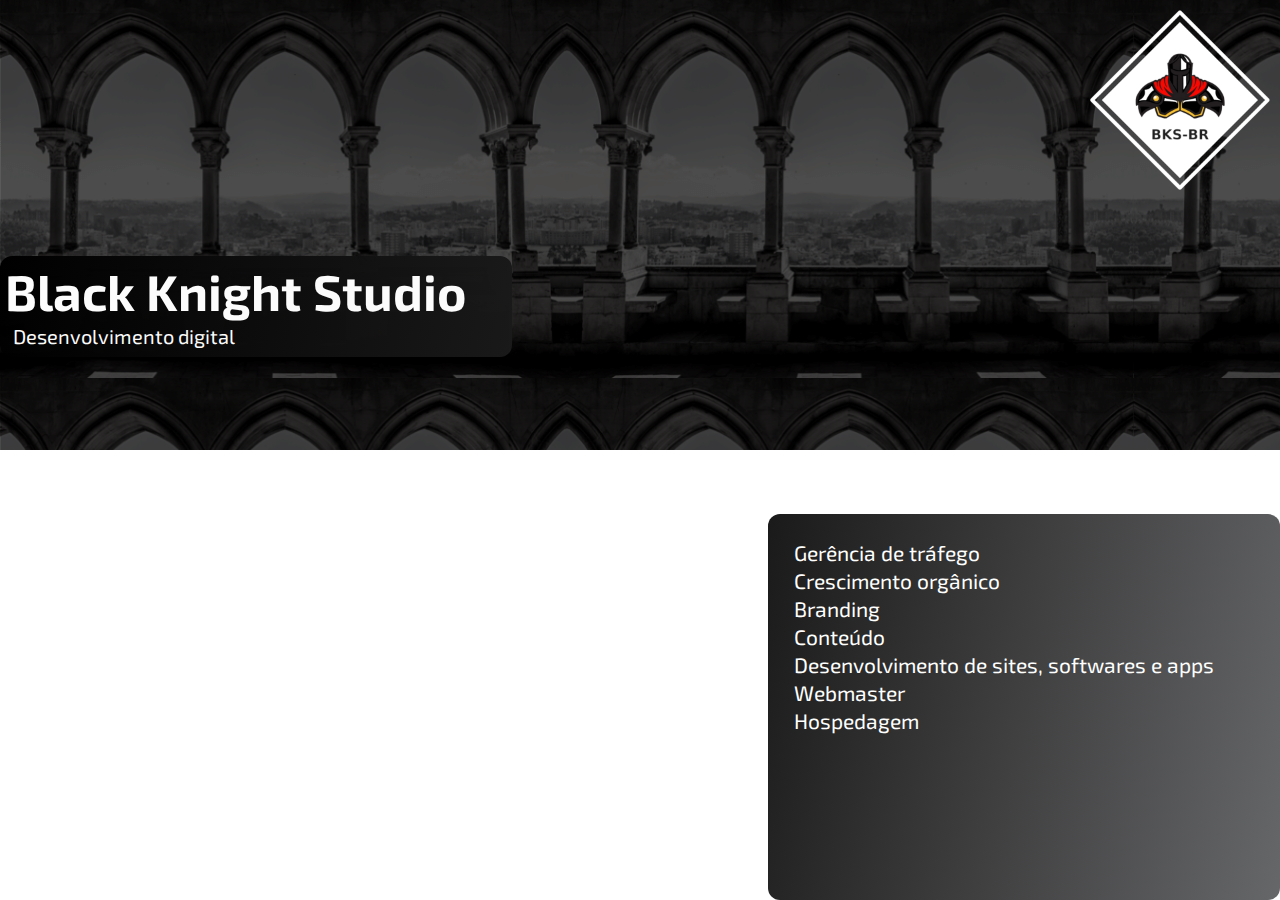
==== BKS(2.0)/index.html @ 26e934d5 "Middle 2 commit" ====
<!DOCTYPE html>
<html lang="pt-br" dir="ltr">
    <head>
        <meta charset="utf-8">
        <meta name="viewport" content="width=device-width, initial-scale=1.0">
        <title>BKS-BR || Melhorando o mundo um site por vez.</title>
        <link type="text/css" rel="stylesheet" href="_css/estilo.css">
        <link rel="stylesheet" href="https://cdnjs.cloudflare.com/ajax/libs/font-awesome/5.15.3/css/all.min.css" integrity="sha512-iBBXm8fW90+nuLcSKlbmrPcLa0OT92xO1BIsZ+ywDWZCvqsWgccV3gFoRBv0z+8dLJgyAHIhR35VZc2oM/gI1w==" crossorigin="anonymous" referrerpolicy="no-referrer" />
        <link rel="preconnect" href="https://fonts.googleapis.com">
        <link rel="preconnect" href="https://fonts.gstatic.com" crossorigin>
        <link href="https://fonts.googleapis.com/css2?family=MedievalSharp&family=Yellowtail&family=Dancing+Script&family=Exo+2:ital,wght@1,100;1,300&family=Poppins:wght@200&display=swap" rel="stylesheet">
    </head>
    <body>
        <div class="logo-top">
            <img src="_imagens/BKS-BR.png" alt="Black Knight Studio Logo">
            <ul class="menu-top">
                <li>Ferramentas</li>
                <li>Cadastre se</li>
                <li>Contato</li>
            </ul>
        </div>
        <div class='container'>
            <section class='cover'>
                <div class="bar marble">
                    <div class="text-top">
                        <header class='card'>
                            <h1 class='title'>Black Knight Studio</h1>
                            <p class='subTitle'>Desenvolvimento digital</p>
                        </header>
                    </div>
                </div>
                <div class="bar">
                    <div class="text-top-bottom">
                        <p><i class="fas fa-traffic-light"></i> Gerência de tráfego</p>
                        <p><i class="fas fa-seedling"></i> Crescimento orgânico</p>
                        <p><i class="fas fa-money-bill-wave-alt"></i> Branding</p>
                        <p><i class="fas fa-arrow-circle-up"></i> Conteúdo</p>
                        <p><i class="fas fa-code"></i> Desenvolvimento de sites, softwares e apps</p>
                        <p><i class="fas fa-wifi"></i> Webmaster</p>
                        <p><i class="fas fa-database"></i> Hospedagem</p>
                    </div>
                </div>
            </section>
            <section class='middle1'>
                <div class="card-middle">
                    <img src="_imagens/BKSvictory.gif" alt="BKS-BR victory gif">
                    <p>
                        A mais de dez anos o desenvolvimento, implementação e manutenção de soluções
                         digitais para pequenas e médias empresas é a meta da BKS-BR.
                         <em>Tendo implementado mais de onze projetos de sucesso</em>, ao longo de sua existência,
                          a nossa empresa busca inserir soluções específicas e únicas, mantendo
                          um relacionamento próximo e alinhado com nossos clientes.
                    </p>
                </div>
                <div class="tecnologies">
                    <h1>HTML5</h1>
                    <h1>CSS3</h1>
                    <h1>JavaScript</h1>
                    <h1>Python</h1>
                </div>
            </section>
            <section class='middle2'>
                <div class="containerMiddle2">
                    <div class="cardMiddle2">
                        <div class="sneaker">
                            <div class="circle">
                                <img src="_imagens/BKS-BR.png" alt="Adidas Sneakers!">
                            </div>
                        </div>
                        <div class="info">
                            <h1 class='titleMiddle2'>Redes sociais</h1>
                            <h3 class=''>FUTURE READY TRAINERS WITH WRAPPED BOOST FOR EXCEPTION COMFORT</h3>
                            <div class="purchase">
                                <button>Purchase</button>
                            </div>
                        </div>
                    </div>
                    <div class="cardMiddle21">
                        <div class="sneaker1">
                            <div class="circle">
                                <img src="_imagens/BKS-BR.png" alt="Adidas Sneakers!">
                            </div>
                        </div>
                        <div class="info">
                            <h1 class='titleMiddle21'>Desenvolvimento</h1>
                            <h3 class=''>FUTURE READY TRAINERS WITH WRAPPED BOOST FOR EXCEPTION COMFORT</h3>
                            <div class="purchase1">
                                <button>Purchase</button>
                            </div>
                        </div>
                    </div>
                    <div class="cardMiddle22">
                        <div class="sneaker2">
                            <div class="circle">
                                <img src="_imagens/BKS-BR.png" alt="Adidas Sneakers!">
                            </div>
                        </div>
                        <div class="info">
                            <h1 class='titleMiddle22'>Automação</h1>
                            <h3 class=''>FUTURE READY TRAINERS WITH WRAPPED BOOST FOR EXCEPTION COMFORT</h3>
                            <div class="purchase2">
                                <button>Purchase</button>
                            </div>
                        </div>
                    </div>
                </div>
            </section>
            <section class='bottom'>
                <div class="textBottom">
                    <p class="contentBottom">Sucesso significa realizar seus próprios sonhos, cantar sua própria canção,
                     dançar sua própria dança, criar do seu coração e apreciar a jornada,
                     confiando que não importa o que aconteceça, tudo ficará bem.
                     Criar sua própria aventura!</p>
                </div>
            </section>
        </div>
    <script type="text/javascript" src="_js/app.js"></script>
    </body>
</html>
<!-- <p>Sucesso significa realizar seus próprios sonhos, cantar sua própria canção,
 dançar sua própria dança, criar do seu coração e apreciar a jornada,
 confiando que não importa o que aconteceça, tudo ficará bem.
 Criar sua própria aventura!</p> -->
---- BKS(2.0)/_css/estilo.css ----
* {
    margin: 0;
    padding: 0;
    box-sizing: border-box;
}

body {
    perspective: 1000px;
}

section {
  height: 100vh;
  color: white;
  scroll-snap-align: start;
}

.container {
    scroll-snap-type: y mandatory;
    overflow-y: scroll;
    height: 100vh;
}

/** Cover settings **/

.bar{
    display: flex;
    min-height: 50%;
    max-height: 50%;
    width: 100%;
}

.menu-top {
    list-style: none;
    visibility: hidden;
    transition: all 0.5s ease;
}

.menu-top li {
    margin: 0.3%;
    padding: 0.1%;
    border-radius: 5px;
    text-align: center;
    background-color: black;
    font-family: "Poppins", sans-serif;
    color: white;
}

.marble {
    background-color: #1b1a1a;
    background-image: url('../_imagens/Backgroundbar.png');
}
.black {
    background-color: #1b1a1a;
}

.text-top {
    margin-top:20%;
    display: flex;
    justify-content: center;
    align-items: center;
    width: 40%;
    height: 100%;
}

.text-top header {
    width: 100%;
    background-image: linear-gradient(102deg, black, #1b1a1a);
    opacity: 0.99;
    border-radius: 12px;
    padding: 1%;
}


.text-top h1{
    font-family: 'Exo 2', sans-serif;
    width: 100%;
    font-size: 50px;
}

.text-top p{
    font-family: 'Exo 2', sans-serif;
    margin: 0.2rem 0 0.2rem 0.5rem;
    font-size: 20px;
}

.text-top-bottom {
    color: white;
    margin: 5% 0 0 60%;
    width: 70%;
    border-radius: 12px;
    background-image: linear-gradient(102deg, #1b1a1a, #666769);
    padding: 2%;
}

.text-top-bottom p {
    font-family: 'Exo 2', sans-serif;
    font-size: 21px;
    margin-bottom: 3px;
}


.logo-top {
    position: fixed;
    top: 10px;
    right: 10px;
    height: 180px;
    width: 180px;
    z-index: 200;
}

.logo-top img {
    width: 100%;
    height: 100%;
    cursor: pointer;
}

/** Middle1 settings **/

.middle1 {
    background-image: linear-gradient(102deg, #1b1a1a, #666769);
    padding-top: 15%;
}

.card-middle {
    background-color: #1b1a1a;
    width: 100%;
    display: flex;
    justify-content: center;
    align-items: center;
}

.card-middle img {
    width: 20%;
    height: 20%;
}

.card-middle p {
    margin: 0 0 0 1%;
    width: 60%;
    height: 20%;
    font-size: 25px;
    font-family: "Poppins", sans-serif;
}

.tecnologies {
    display: flex;
    justify-content: center;
    align-items: center;
    font-family: "Poppins", sans-serif;
    margin-top: 1%;
    color: black;
    background-color: white;
    border-radius: 3px;
    padding: 1% 0 1% 0;
}

.tecnologies h1 {
    margin-right: 3%;
}

/** Middle2 settings **/

.middle2 {
    background-color: white;
}

.containerMiddle2 {
    margin-top: 8%;
    display: flex;
    justify-content: space-around;
    align-items: center;
}

.cardMiddle2 {
    background-color: #1a1b1b;
    transform-style: preserve-3d;
    height: 90vh;
    width: 30%;
    border-radius: 30px;
    padding: 1%;
    justify-content: space-around;
    align-items: center;
    text-align: center;
    box-shadow: 0 20px 20px rgba(0, 0, 0, 0.2), 0 0 50px 0 rgba(0, 0, 0, 0.2);
}

.cardMiddle21 {
    background-color: #1a1b1b;
    transform-style: preserve-3d;
    height: 90vh;
    width: 30%;
    border-radius: 30px;
    padding: 1%;
    justify-content: space-around;
    align-items: center;
    text-align: center;
    box-shadow: 0 20px 20px rgba(0, 0, 0, 0.2), 0 0 50px 0 rgba(0, 0, 0, 0.2);
}

.cardMiddle22 {
    background-color: #1a1b1b;
    transform-style: preserve-3d;
    height: 90vh;
    width: 30%;
    border-radius: 30px;
    padding: 1%;
    justify-content: space-around;
    align-items: center;
    text-align: center;
    box-shadow: 0 20px 20px rgba(0, 0, 0, 0.2), 0 0 50px 0 rgba(0, 0, 0, 0.2);
}

.sneaker {
    min-height: 20vh;
    display: flex;
    align-items: center;
    justify-content: center;
}

.sneaker img {
    width: 6rem;
    height: 6rem;
    z-index: 2;
    transition: all 0.75s ease-out;
}

.sneaker1 {
    min-height: 20vh;
    display: flex;
    align-items: center;
    justify-content: center;
}

.sneaker1 img {
    width: 6rem;
    height: 6rem;
    z-index: 2;
    transition: all 0.75s ease-out;
}

.sneaker1 {
    min-height: 20vh;
    display: flex;
    align-items: center;
    justify-content: center;
}

.sneaker1 img {
    width: 6rem;
    height: 6rem;
    z-index: 2;
    transition: all 0.75s ease-out;
}

.sneaker2 {
    min-height: 20vh;
    display: flex;
    align-items: center;
    justify-content: center;
}

.sneaker2 img {
    width: 6rem;
    height: 6rem;
    z-index: 2;
    transition: all 0.75s ease-out;
}

.circle {
    width: 8rem;
    height: 8rem;
    background: linear-gradient(
        to right,
        rgba(245, 70, 66, 0.75),
        rgba(8, 83, 156, 0.75)
        );
    position: absolute;
    border-radius: 50%;
    z-index: 1;
}

.info h1{
    z-index: 3;
    font-size: 3rem;
    transition: all 0.75s ease-out;
}

.info h3{
    font-size: 1.3rem;
    padding: 2rem 0rem;
    color: #585858;
    font-weight: lighter;
    transition: all 0.75s ease-out;
}

button:hover {
    background: #585858;
    color: white;
}

.purchase {
    margin-top: 5rem;
}

.purchase button {
    width: 30%;
    padding: 1rem 0rem;
    background: #f54642;
    border: none;
    color: white;
    cursor: pointer;
    border-radius: 30px;
    font-weight: bolder;
    transition: all 0.75s ease-out;
}

.purchase1 {
    margin-top: 5rem;
}

.purchase1 button {
    width: 30%;
    padding: 1rem 0rem;
    background: #f54642;
    border: none;
    color: white;
    cursor: pointer;
    border-radius: 30px;
    font-weight: bolder;
    transition: all 0.75s ease-out;
}

.purchase2 {
    margin-top: 5rem;
}

.purchase2 button {
    width: 30%;
    padding: 1rem 0rem;
    background: #f54642;
    border: none;
    color: white;
    cursor: pointer;
    border-radius: 30px;
    font-weight: bolder;
    transition: all 0.75s ease-out;
}

/** Bottom settings **/

.bottom {
    background-image: linear-gradient(102deg, #1b1a1a, #666769);
    display: flex;
    align-items: center;
    justify-content: center;
}

.textBottom {
    width: 100%;
    display: flex;
    align-items: center;
    justify-content: center;
}

.contentBottom {
    width: 50%;
    font-size: 40px;
    font-family: 'Dancing Script', cursive;
}
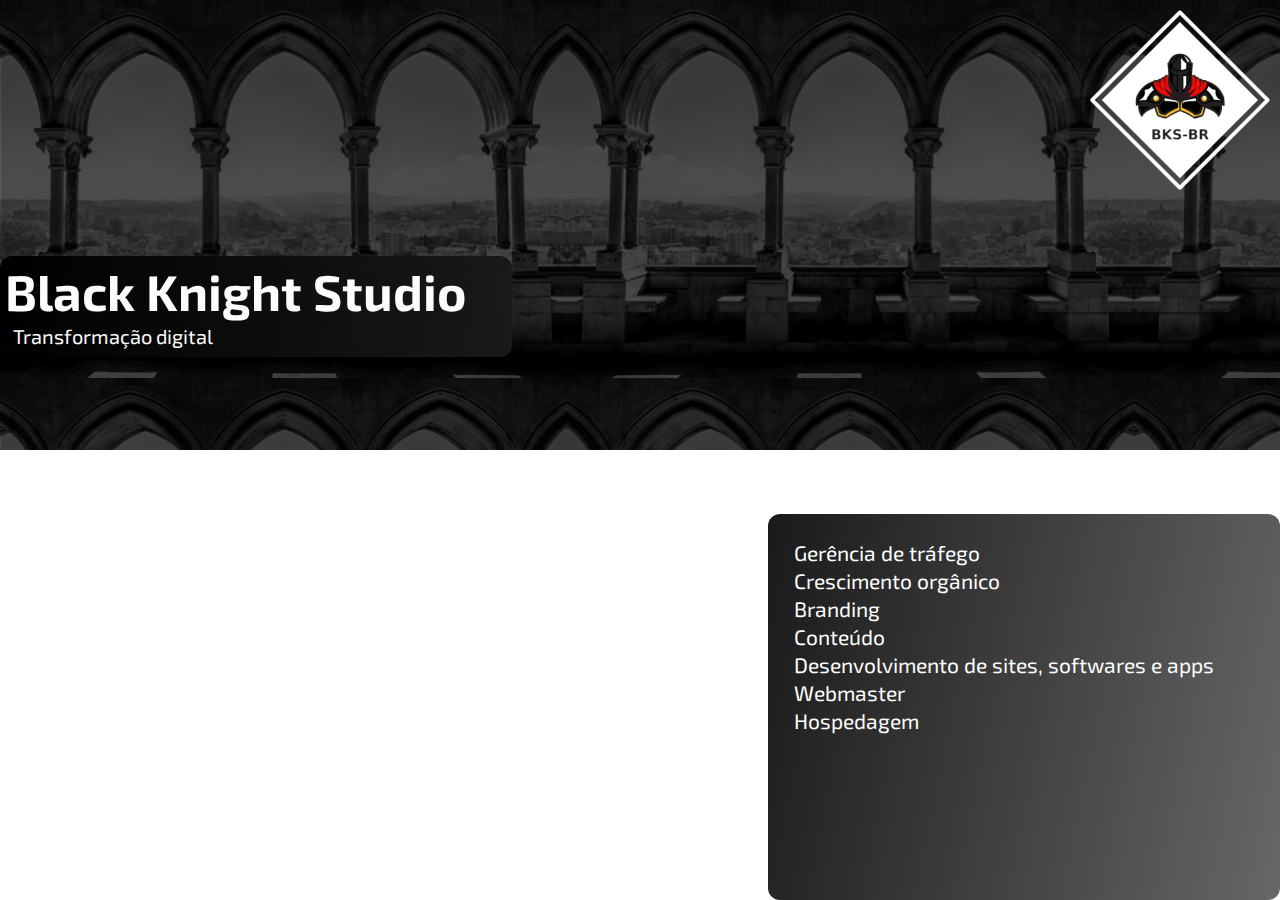
==== commit 5975d1ac: "Tunning" ====
--- a/BKS(2.0)/index.html
+++ b/BKS(2.0)/index.html
@@ -3,7 +3,7 @@
     <head>
         <meta charset="utf-8">
         <meta name="viewport" content="width=device-width, initial-scale=1.0">
-        <title>BKS-BR || Melhorando o mundo um site por vez.</title>
+        <title>BKS-BR || Pequenos sistemas grandes negocios</title>
         <link type="text/css" rel="stylesheet" href="_css/estilo.css">
         <link rel="stylesheet" href="https://cdnjs.cloudflare.com/ajax/libs/font-awesome/5.15.3/css/all.min.css" integrity="sha512-iBBXm8fW90+nuLcSKlbmrPcLa0OT92xO1BIsZ+ywDWZCvqsWgccV3gFoRBv0z+8dLJgyAHIhR35VZc2oM/gI1w==" crossorigin="anonymous" referrerpolicy="no-referrer" />
         <link rel="preconnect" href="https://fonts.googleapis.com">
@@ -14,9 +14,9 @@
         <div class="logo-top">
             <img src="_imagens/BKS-BR.png" alt="Black Knight Studio Logo">
             <ul class="menu-top">
-                <li>Ferramentas</li>
-                <li>Cadastre se</li>
-                <li>Contato</li>
+                <a><li><i class="fas fa-tools"></i><p>Ferramentas</p></li></a>
+                <a><li><i class="fas fa-sign-in-alt"></i><p>Cadastre se</p></li></a>
+                <a><li><i class="fas fa-envelope-square"></i><p>Contato</p></li></a>
             </ul>
         </div>
         <div class='container'>
@@ -25,7 +25,7 @@
                     <div class="text-top">
                         <header class='card'>
                             <h1 class='title'>Black Knight Studio</h1>
-                            <p class='subTitle'>Desenvolvimento digital</p>
+                            <p class='subTitle'>Transformação digital</p>
                         </header>
                     </div>
                 </div>
@@ -57,6 +57,7 @@
                     <h1>CSS3</h1>
                     <h1>JavaScript</h1>
                     <h1>Python</h1>
+                    <h1>Robot Operating System (ROS)</h1>
                 </div>
             </section>
             <section class='middle2'>
@@ -64,42 +65,50 @@
                     <div class="cardMiddle2">
                         <div class="sneaker">
                             <div class="circle">
-                                <img src="_imagens/BKS-BR.png" alt="Adidas Sneakers!">
+                                <img src="_imagens/MAGlogo.png" alt="Adidas Sneakers!">
                             </div>
                         </div>
                         <div class="info">
-                            <h1 class='titleMiddle2'>Redes sociais</h1>
-                            <h3 class=''>FUTURE READY TRAINERS WITH WRAPPED BOOST FOR EXCEPTION COMFORT</h3>
+                            <h1 class='titleMiddle2'>Gerência</h1>
+                            <h3 class=''>
+                                Designamos um de nossos especialistas para administrar o seu sistema.
+                                Nossos serviços incluem redes sociais, aplicativos, sites e automação
+                            </h3>
                             <div class="purchase">
-                                <button>Purchase</button>
+                                <button>Contratar</button>
                             </div>
                         </div>
                     </div>
                     <div class="cardMiddle21">
                         <div class="sneaker1">
                             <div class="circle">
-                                <img src="_imagens/BKS-BR.png" alt="Adidas Sneakers!">
+                                <img src="_imagens/DEVlogo.png" alt="Adidas Sneakers!">
                             </div>
                         </div>
                         <div class="info">
                             <h1 class='titleMiddle21'>Desenvolvimento</h1>
-                            <h3 class=''>FUTURE READY TRAINERS WITH WRAPPED BOOST FOR EXCEPTION COMFORT</h3>
+                            <h3 class=''>
+                                Alinhado com os objetivos de nossos clientes desenvolvemos aplicativos, sites e software para pequenos
+                                 e médios negócios
+                            </h3>
                             <div class="purchase1">
-                                <button>Purchase</button>
+                                <button>Contratar</button>
                             </div>
                         </div>
                     </div>
                     <div class="cardMiddle22">
                         <div class="sneaker2">
                             <div class="circle">
-                                <img src="_imagens/BKS-BR.png" alt="Adidas Sneakers!">
+                                <img src="_imagens/IAlogo.png" alt="Adidas Sneakers!">
                             </div>
                         </div>
                         <div class="info">
                             <h1 class='titleMiddle22'>Automação</h1>
-                            <h3 class=''>FUTURE READY TRAINERS WITH WRAPPED BOOST FOR EXCEPTION COMFORT</h3>
+                            <h3 class=''>Desenvolvemos soluções automatizadas para acelerar
+                                 processos de alta e média demanda. Usamos as mais avançadas
+                                 tecnologias em sistemas autônomos  </h3>
                             <div class="purchase2">
-                                <button>Purchase</button>
+                                <button>Contratar</button>
                             </div>
                         </div>
                     </div>
--- a/BKS(2.0)/_css/estilo.css
+++ b/BKS(2.0)/_css/estilo.css
@@ -36,7 +36,7 @@
 }
 
 .menu-top li {
-    margin: 0.3%;
+    margin: 0.5%;
     padding: 0.1%;
     border-radius: 5px;
     text-align: center;
@@ -271,26 +271,30 @@
     height: 8rem;
     background: linear-gradient(
         to right,
-        rgba(245, 70, 66, 0.75),
+        white,
         rgba(8, 83, 156, 0.75)
         );
     position: absolute;
     border-radius: 50%;
     z-index: 1;
+    padding: 3.9%;
+    opacity: 0.8;
 }
 
 .info h1{
     z-index: 3;
-    font-size: 3rem;
-    transition: all 0.75s ease-out;
+    font-size: 2.5rem;
+    transition: all 0.75s ease-out;
+    font-family: 'Exo 2', sans-serif;
 }
 
 .info h3{
-    font-size: 1.3rem;
+    font-size: 1.2rem;
     padding: 2rem 0rem;
-    color: #585858;
+    color: white;
     font-weight: lighter;
     transition: all 0.75s ease-out;
+    font-family: "Poppins", sans-serif;
 }
 
 button:hover {
@@ -307,11 +311,17 @@
     padding: 1rem 0rem;
     background: #f54642;
     border: none;
-    color: white;
+    color: black;
     cursor: pointer;
     border-radius: 30px;
     font-weight: bolder;
     transition: all 0.75s ease-out;
+    background: linear-gradient(
+        to right,
+        white,
+        rgba(8, 83, 156, 0.75)
+        );
+    font-family: "Poppins", sans-serif;
 }
 
 .purchase1 {
@@ -323,11 +333,17 @@
     padding: 1rem 0rem;
     background: #f54642;
     border: none;
-    color: white;
+    color: black;
     cursor: pointer;
     border-radius: 30px;
     font-weight: bolder;
     transition: all 0.75s ease-out;
+    background: linear-gradient(
+        to right,
+        white,
+        rgba(8, 83, 156, 0.75)
+        );
+    font-family: "Poppins", sans-serif;
 }
 
 .purchase2 {
@@ -339,11 +355,17 @@
     padding: 1rem 0rem;
     background: #f54642;
     border: none;
-    color: white;
+    color: black;
     cursor: pointer;
     border-radius: 30px;
     font-weight: bolder;
     transition: all 0.75s ease-out;
+    background: linear-gradient(
+        to right,
+        white,
+        rgba(8, 83, 156, 0.75)
+        );
+    font-family: "Poppins", sans-serif;
 }
 
 /** Bottom settings **/
@@ -367,3 +389,96 @@
     font-size: 40px;
     font-family: 'Dancing Script', cursive;
 }
+
+@media screen and (max-width: 800px) {
+  body {
+    margin-left: auto;
+    margin-right: auto;
+  }
+
+  .logo-top {
+      width: 80px;
+      height: 80px;
+  }
+
+  .menu-top p {
+      visibility: hidden;
+  }
+
+  .menu-top li {
+      width: 50%;
+      height: 40px;
+      margin-top: 10px;
+      padding-top: 9px;
+  }
+
+  .text-top {
+      width: 100%;
+      padding-left: 3px;
+  }
+
+  .text-top h1{
+      font-size: 10vw;
+  }
+
+  .text-top-bottom {
+      width: 100%;
+      margin: 5% 0 0 0;
+  }
+
+ .card-middle img {
+     visibility: hidden;
+ }
+
+ .card-middle p {
+     width: 100%;
+     margin: 0;
+     margin-right: 10%;
+     font-size: 4vw;
+     text-align: left;
+ }
+
+ .tecnologies {
+     width: 100%;
+ }
+
+ .tecnologies h1 {
+     font-size: 2.5vw;
+     margin-left: 10px;
+ }
+
+ .middle2 {
+     height: 1830px;
+ }
+
+ .containerMiddle2 {
+     display: block;
+     height: 100%;
+ }
+
+ .cardMiddle2 {
+     width: 100%;
+     height: 600px;
+     margin-top: 10px;
+ }
+
+ .cardMiddle21 {
+     width: 100%;
+     height: 600px;
+     margin-top: 10px;
+ }
+
+ .cardMiddle22 {
+     width: 100%;
+     height: 600px;
+     margin-top: 10px;
+ }
+
+ .contentBottom {
+     font-size: 20px;
+ }
+}
+
+@media screen and (max-width: 991px) {
+
+}
